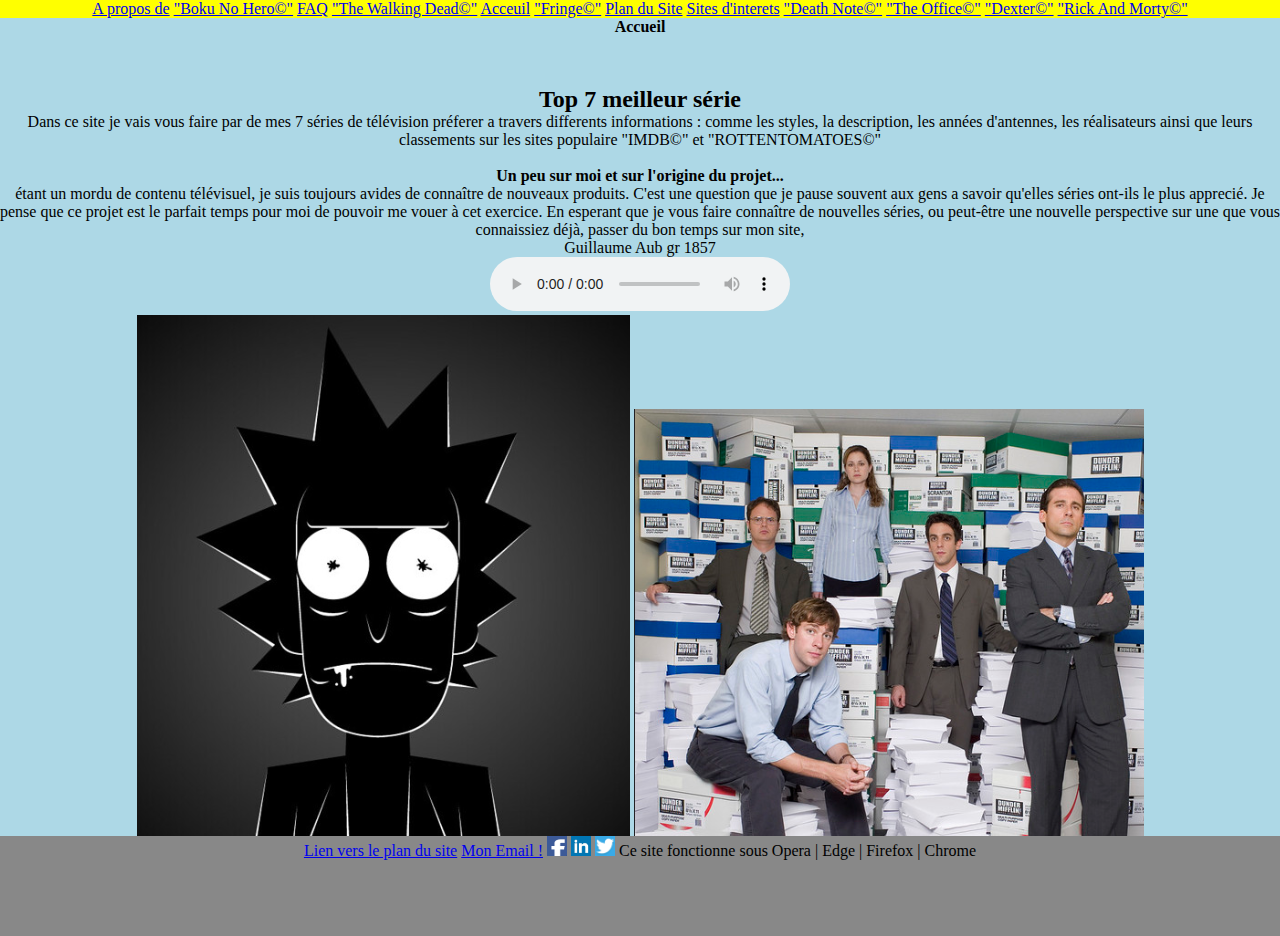
==== index.html @ b66f0f5d "gsfdgsdfgs" ====
<!DOCTYPE HTML>   
<html>
<head>
<title>Fringe&copy;</title>
    <link rel="stylesheet" href="css/style.css" type="text/css">
    <meta charset="utf-8">
<div class="vertical-menu">
  <!-- c'est mon menu vertical -->
    <nav>
<a href="pages/a%20propos.html">A propos de</a>
<a href="pages/Boku%20No%20Hero.html">"Boku No Hero&copy;"</a>
<a href="pages/FAQ.html">FAQ</a>
<a href="pages/The%20Walking%20Dead.html">"The Walking Dead&copy;"</a>
<a href="index.html">Acceuil</a>
<a href="pages/fringe.html">"Fringe&copy;"</a>
<a href="pages/plan%20du%20site.html">Plan du Site</a>
<a href="pages/site%20d'interets.html">Sites d'interets</a>
<a href="pages/DeathNotes.html">"Death Note&copy;"</a>
<a href="pages/TheOffice.html">"The Office&copy;"</a>
<a href="pages/dexter.html">"Dexter&copy;"</a>
<a href="pages/RickAndMorty.html">"Rick And Morty&copy;"</a>
    </nav>
        </div>
    </head>
<body>
<!-- c`est DIV permettent de faire le body -->
 <div id="BB">
        <div id="vrai">
  
<h4>Accueil</h4> 
    <h2>Top 7 meilleur série</h2>
    <p>Dans ce site je vais vous faire par de mes 7 séries de télévision préferer a travers differents informations : comme les styles, la description, les années d'antennes, les réalisateurs ainsi que leurs classements sur les sites populaire "IMDB&copy;" et "ROTTENTOMATOES&copy;"</p>
                    <br>
        <h4>Un peu sur moi et sur l'origine du projet...</h4>                
      <p>étant un mordu de contenu télévisuel, je suis toujours avides de connaître de nouveaux produits. C'est une question que je pause souvent aux gens a savoir qu'elles séries ont-ils le plus apprecié. Je pense que ce projet est le parfait temps pour moi de pouvoir me vouer à cet exercice. En esperant que je vous faire connaître de nouvelles séries, ou peut-être une nouvelle perspective sur une que vous connaissiez déjà, passer du bon temps sur mon site,
                        <br>Guillaume Aub gr 1857</p>
<!-- la musique -->
            <audio src="../audio/notCopyrighted.mp3" controls>
 </audio>
     <div class=img>
        <img src="img/rick1.png">
        <img src="img/office3.png">
        </div>
        </div>
 </div>
<br>
    
    </body>
<!-- Mon footer -->
<footer id="footer">
    <a href="plan%20du%20site.html">Lien vers le plan du site</a>
    <a href="mailto:aubeg1@csdmedu.ca">Mon Email !</a>
    <a href="https://www.facebook.com/aube.gui.7"><img src="img/facebook.png" width="20" height="20" alt="mon site"></a>
    <a href="https://www.linkedin.com/in/edu-cagr-b902771a0/"><img src="img/linkin.png" width="20" height="20"></a>
    <a href="https://twitter.com/AubeGui"><img src="img/twitter.png" width="20" height="20" alt="monsite"></a>
Ce site fonctionne sous Opera | Edge | Firefox | Chrome    
</footer>
</html>
---- css/style.css ----
*{
    margin: 0;
    padding: 0;
}


html, body {
    height: 100%;
     background-color: lightblue;
}

nav{
    background-color: yellow;
}

#BB {
   min-height: 100%;
}

#vrai {
    overflow: auto;
padding-bottom: 100px;
    height: 800px;
    font-family: "comic sans ms";
    
}


#footer{
   
    background-color: #888;
    position: relative;
    height: 100px;
    margin-top: -100px;
    clear: both;
        
}

#img{
    text-align-last: right, left, center;
}
    
h2 {
 text-align: center;
margin-top: 50px;
}
h4{
    text-align: center;
    margin-top: auto;
    margin-bottom: auto;
}
p{
    text-align: center;
    border: 100px;
    
}
body{
    text-align: center;
}
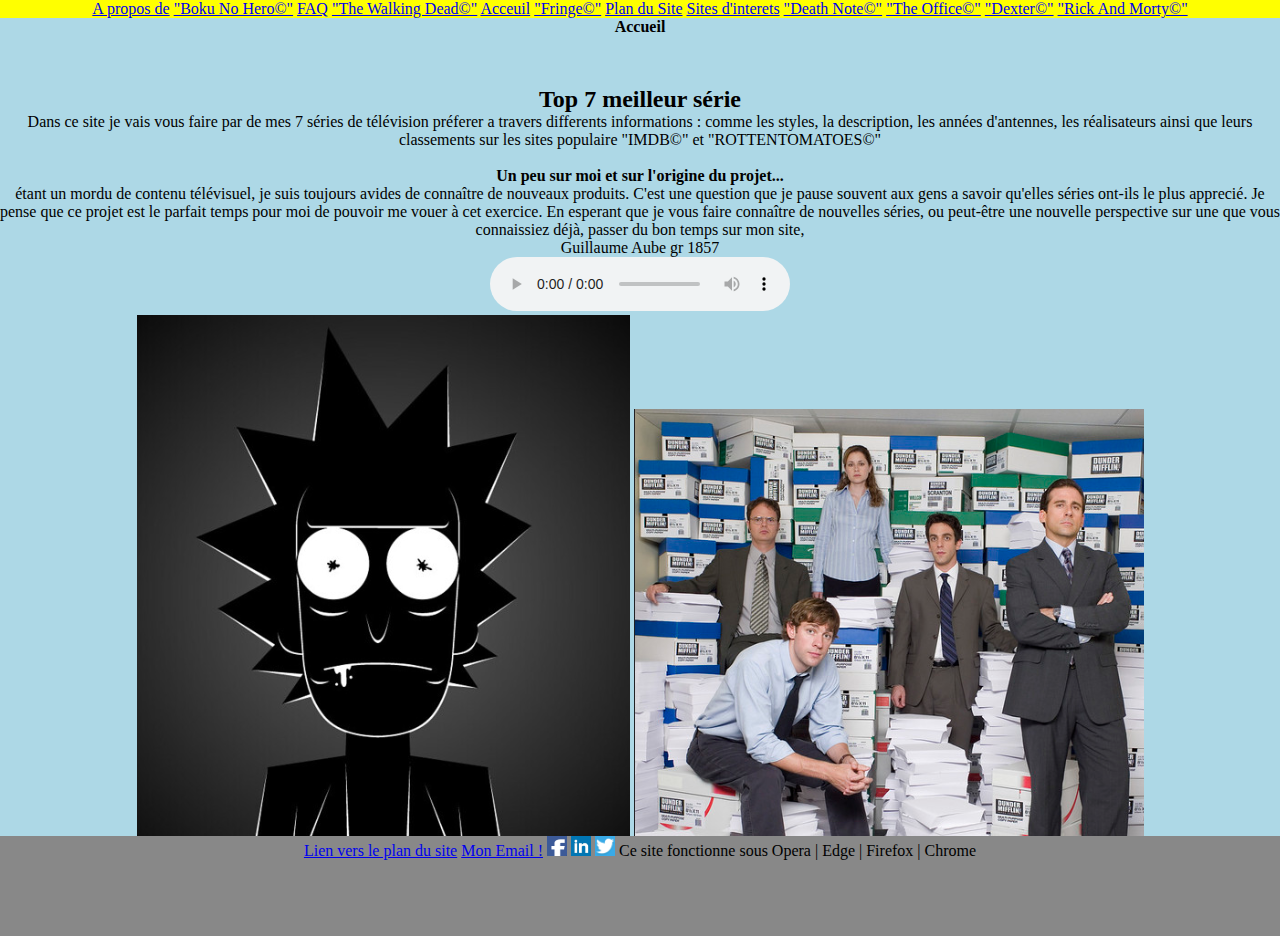
==== commit acfdd42e: "Update index.html" ====
--- a/index.html
+++ b/index.html
@@ -33,7 +33,7 @@
                     <br>
         <h4>Un peu sur moi et sur l'origine du projet...</h4>                
       <p>étant un mordu de contenu télévisuel, je suis toujours avides de connaître de nouveaux produits. C'est une question que je pause souvent aux gens a savoir qu'elles séries ont-ils le plus apprecié. Je pense que ce projet est le parfait temps pour moi de pouvoir me vouer à cet exercice. En esperant que je vous faire connaître de nouvelles séries, ou peut-être une nouvelle perspective sur une que vous connaissiez déjà, passer du bon temps sur mon site,
-                        <br>Guillaume Aub gr 1857</p>
+                        <br>Guillaume Aube gr 1857</p>
 <!-- la musique -->
             <audio src="../audio/notCopyrighted.mp3" controls>
  </audio>
@@ -48,11 +48,11 @@
     </body>
 <!-- Mon footer -->
 <footer id="footer">
-    <a href="plan%20du%20site.html">Lien vers le plan du site</a>
+    <a href="pages/plan%20du%20site.html">Lien vers le plan du site</a>
     <a href="mailto:aubeg1@csdmedu.ca">Mon Email !</a>
     <a href="https://www.facebook.com/aube.gui.7"><img src="img/facebook.png" width="20" height="20" alt="mon site"></a>
     <a href="https://www.linkedin.com/in/edu-cagr-b902771a0/"><img src="img/linkin.png" width="20" height="20"></a>
     <a href="https://twitter.com/AubeGui"><img src="img/twitter.png" width="20" height="20" alt="monsite"></a>
 Ce site fonctionne sous Opera | Edge | Firefox | Chrome    
 </footer>
-</html>+</html>
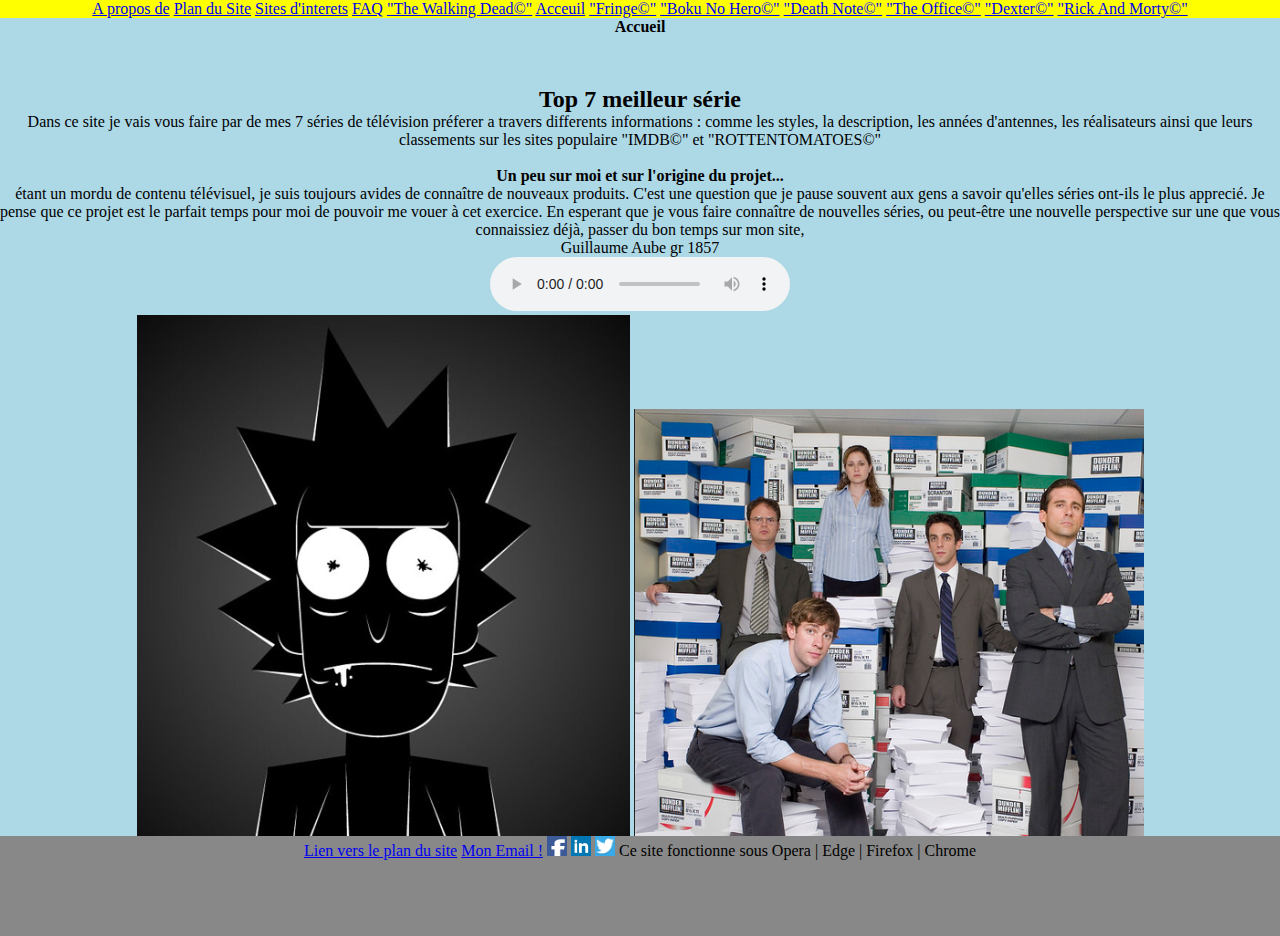
==== commit bc802358: "hghdfghdgh" ====
--- a/index.html
+++ b/index.html
@@ -8,13 +8,13 @@
   <!-- c'est mon menu vertical -->
     <nav>
 <a href="pages/a%20propos.html">A propos de</a>
-<a href="pages/Boku%20No%20Hero.html">"Boku No Hero&copy;"</a>
+<a href="pages/plan%20du%20site.html">Plan du Site</a>
+<a href="pages/site%20d'interets.html">Sites d'interets</a>
 <a href="pages/FAQ.html">FAQ</a>
 <a href="pages/The%20Walking%20Dead.html">"The Walking Dead&copy;"</a>
 <a href="index.html">Acceuil</a>
 <a href="pages/fringe.html">"Fringe&copy;"</a>
-<a href="pages/plan%20du%20site.html">Plan du Site</a>
-<a href="pages/site%20d'interets.html">Sites d'interets</a>
+<a href="pages/Boku%20No%20Hero.html">"Boku No Hero&copy;"</a>
 <a href="pages/DeathNotes.html">"Death Note&copy;"</a>
 <a href="pages/TheOffice.html">"The Office&copy;"</a>
 <a href="pages/dexter.html">"Dexter&copy;"</a>
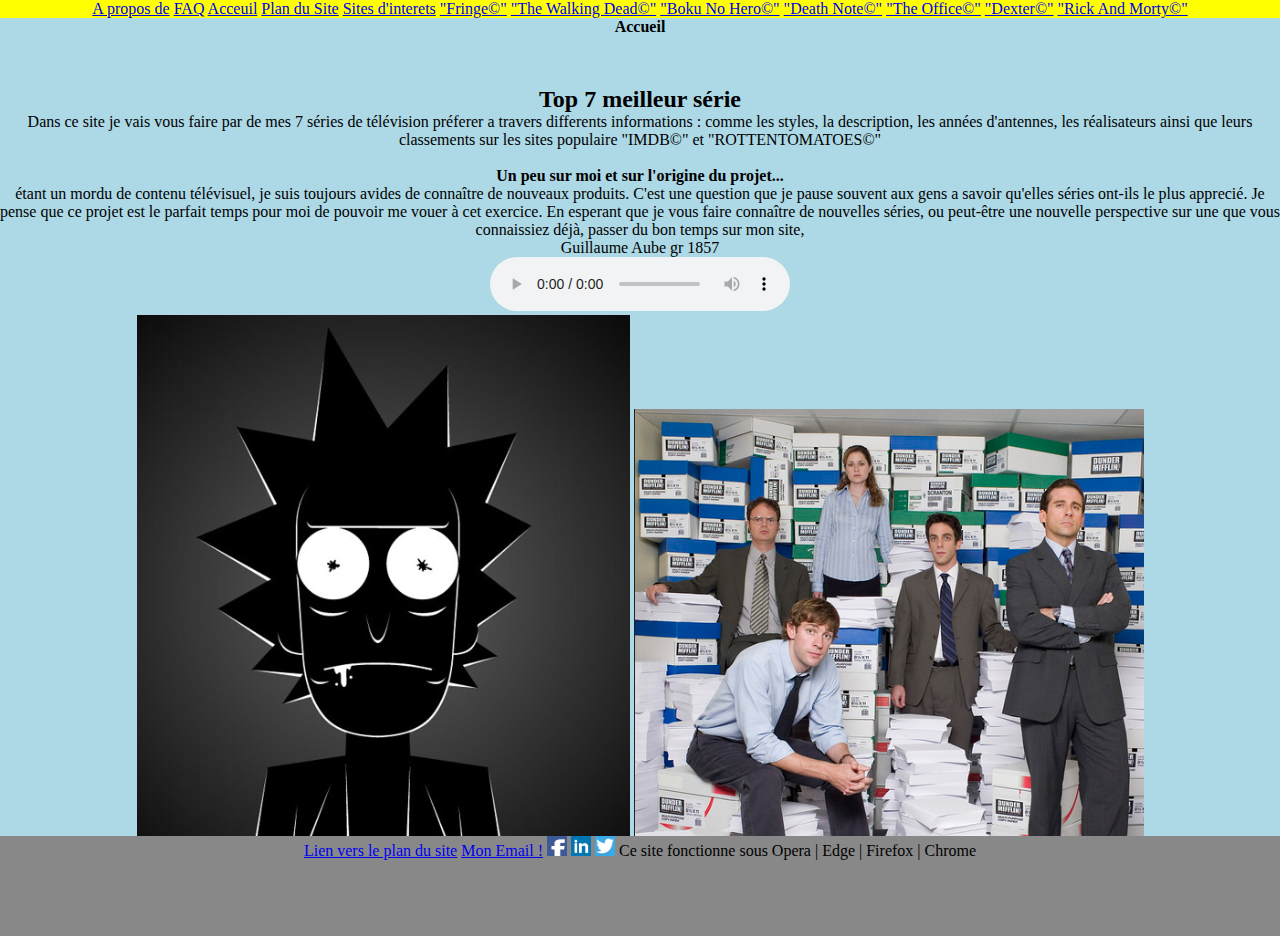
==== commit 157c6049: "refdsafasdfasfaf" ====
--- a/index.html
+++ b/index.html
@@ -8,16 +8,16 @@
   <!-- c'est mon menu vertical -->
     <nav>
 <a href="pages/a%20propos.html">A propos de</a>
+<a href="/pagesFAQ.html">FAQ</a>
+<a href="index.html">Acceuil</a>
 <a href="pages/plan%20du%20site.html">Plan du Site</a>
 <a href="pages/site%20d'interets.html">Sites d'interets</a>
-<a href="pages/FAQ.html">FAQ</a>
+<a href="pages/fringe.html">"Fringe&copy;"</a>
 <a href="pages/The%20Walking%20Dead.html">"The Walking Dead&copy;"</a>
-<a href="index.html">Acceuil</a>
-<a href="pages/fringe.html">"Fringe&copy;"</a>
 <a href="pages/Boku%20No%20Hero.html">"Boku No Hero&copy;"</a>
 <a href="pages/DeathNotes.html">"Death Note&copy;"</a>
 <a href="pages/TheOffice.html">"The Office&copy;"</a>
-<a href="pages/dexter.html">"Dexter&copy;"</a>
+<a href="pagesdexter.html">"Dexter&copy;"</a>
 <a href="pages/RickAndMorty.html">"Rick And Morty&copy;"</a>
     </nav>
         </div>
